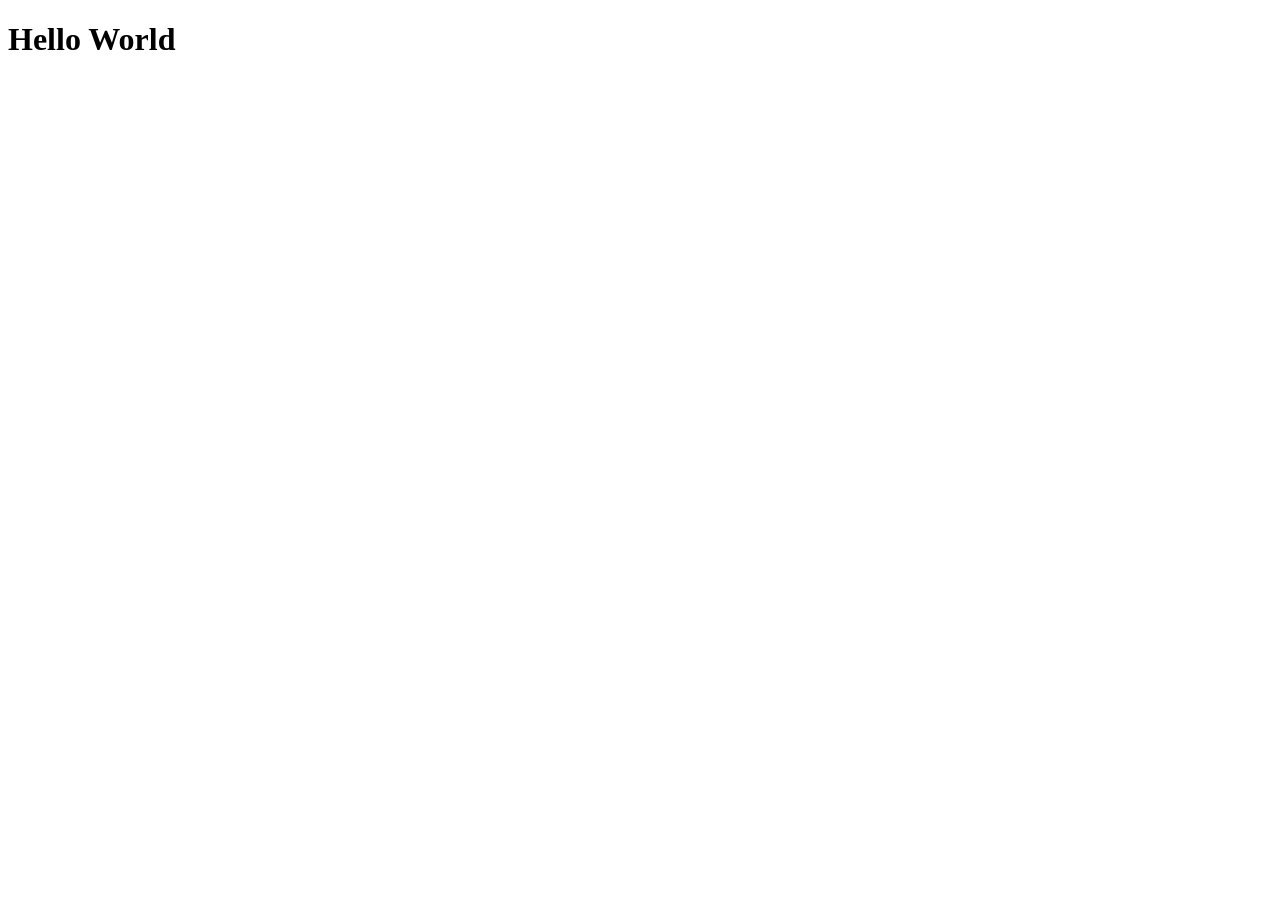
==== target/classes/static/index.html @ 306be7e4 "after new website" ====
<!DOCTYPE html>
<html lang="en">
<head>
    <meta charset="UTF-8">
    <meta name="viewport" content="width=device-width, initial-scale=1.0">
    <title>Spring boot</title>
    <link rel="stylesheet" href="/css/styles.css">
</head>
<body>
    <h1>Hello World</h1>
</body>
</html>
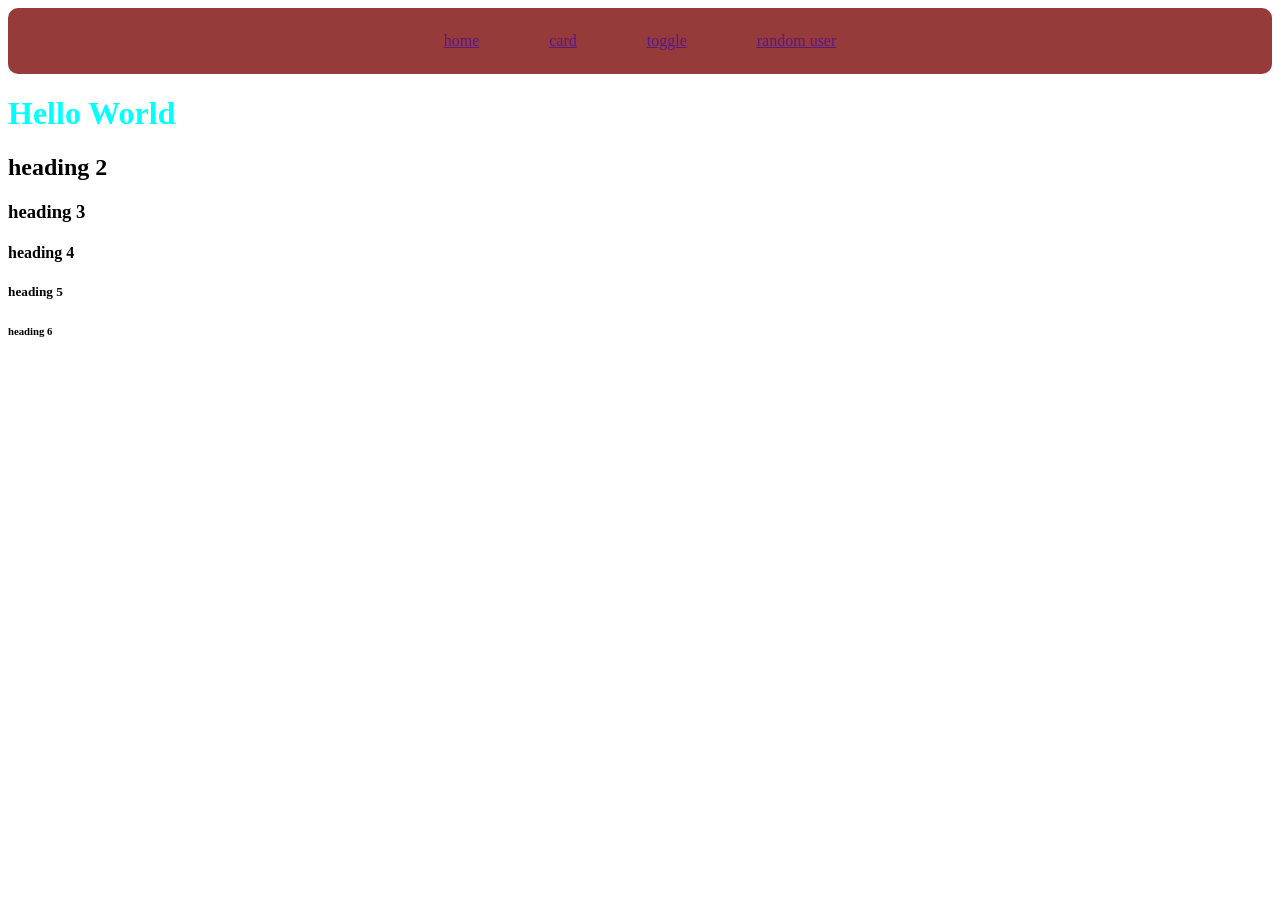
==== commit 6e87de1d: "created navbar" ====
--- a/target/classes/static/index.html
+++ b/target/classes/static/index.html
@@ -1,12 +1,24 @@
-<!DOCTYPE html>
+<!doctype html>
 <html lang="en">
-<head>
-    <meta charset="UTF-8">
-    <meta name="viewport" content="width=device-width, initial-scale=1.0">
+  <head>
+    <meta charset="UTF-8" />
+    <meta name="viewport" content="width=device-width, initial-scale=1.0" />
     <title>Spring boot</title>
-    <link rel="stylesheet" href="/css/styles.css">
-</head>
-<body>
-    <h1>Hello World</h1>
-</body>
-</html>+    <link rel="stylesheet" href="css/styles.css" />
+  </head>
+  <body>
+    <div class="navbar">
+      <a href="">home</a>
+      <a href="">card</a>
+      <a href="">toggle</a>
+      <a href="">random user</a>
+    </div>
+    <h1 id="hai">Hello World</h1>
+    <h2>heading 2</h2>
+    <h3>heading 3</h3>
+    <h4>heading 4</h4>
+    <h5>heading 5</h5>
+    <h6>heading 6</h6>
+    <script src="js/site.js"></script>
+  </body>
+</html>
--- a/target/classes/static/css/styles.css
+++ b/target/classes/static/css/styles.css
@@ -0,0 +1,17 @@
+#hai{
+    color: aqua;
+}
+
+.navbar{
+    border: 3px;
+    padding: 8px;
+    display: flex;
+    justify-content: center;
+    align-items: center;
+    height: 50px;
+    gap: 70px;
+    text-decoration: none;
+    border-radius: 10px;
+    background-color: rgb(150, 58, 58);
+
+}
